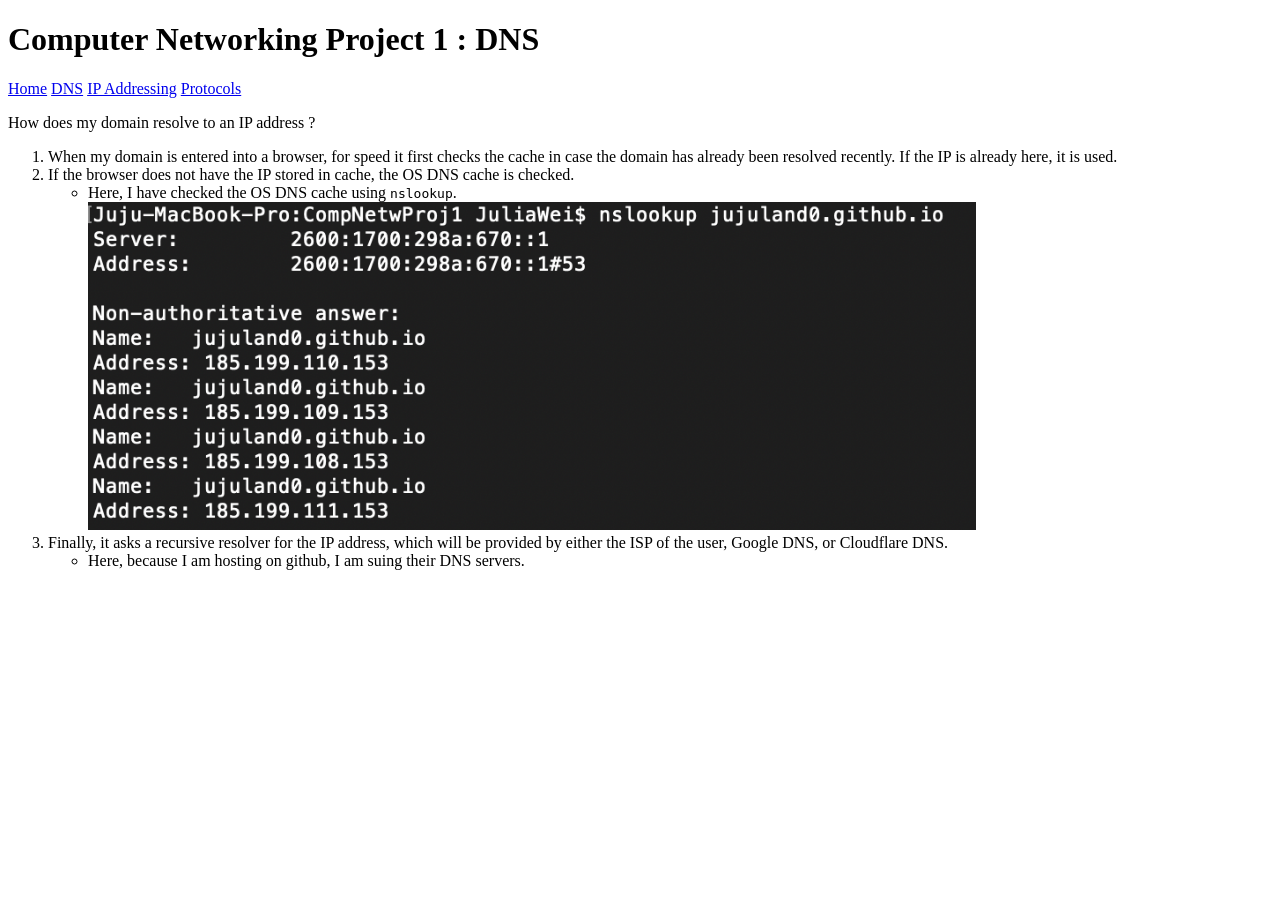
==== dns.html @ 5c5f8d42 "site basics" ====
<!DOCTYPE html>
<html lang="en">
<head>
	<meta charset="UTF-8">
	<meta name="viewport" content="width=device-width, initial-scale=1.0">
	<title>Project 1</title>
	<link rel="stylesheet" href="style.css">
</head>
<body>
	<h1>Computer Networking Project 1 : DNS</h1>

	<nav>
		<a href="index.html">Home</a>
		<a href="dns.html">DNS</a>
		<a href="ipaddressing.html">IP Addressing</a>
		<a href="protocols.html">Protocols</a>
	</nav>

	<p>How does my domain resolve to an IP address ?</p>
	
	<ol>
		<li>When my domain is entered into a browser, for speed it first checks the cache in case the domain has already been resolved recently. If the IP is already here, it is used.</li>
		<li>If the browser does not have the IP stored in cache, the OS DNS cache is checked.</li>
		<ul>
			<li>Here, I have checked the OS DNS cache using <code>nslookup</code>.</li>
			<a href="nslookup.png"><img src="nslookup.png" alt="nslookup output"></a>
		</ul>
		<li>Finally, it asks a recursive resolver for the IP address, which will be provided by either the ISP of the user, Google DNS, or Cloudflare DNS.</li>
		<ul>
			<li>Here, because I am hosting on github, I am suing their DNS servers.</li>
		</ul>
	</ol>
	

</body>
</html>
---- style.css ----
/* .indent {
	padding-left: 20px;
	list-style-position: inside;
} */

/* li.indent::marker {
	content: counter(list-item) ". ";
} */


img {
	max-width: 75%;
	height: auto;
}
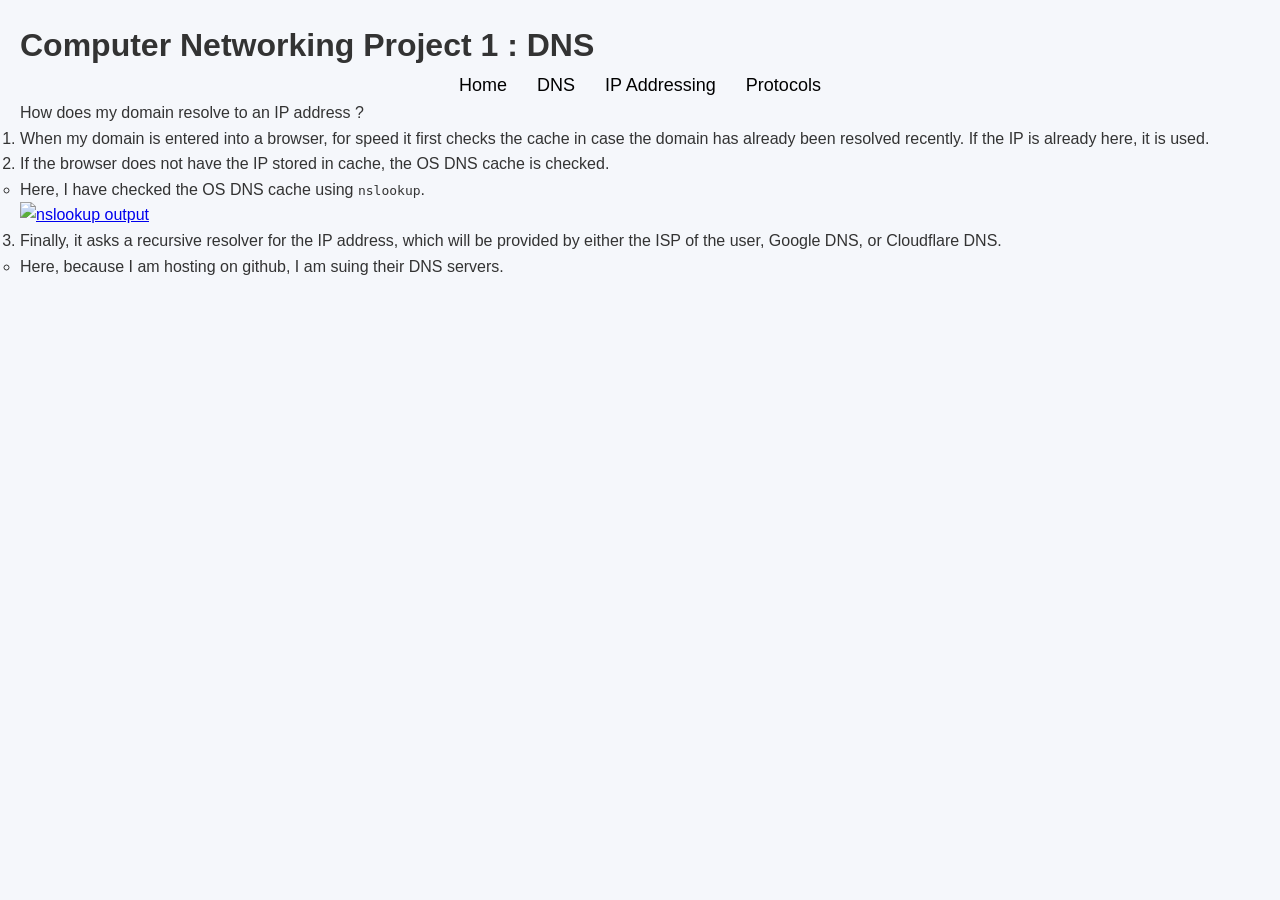
==== commit d705f36b: "project 2" ====
--- a/dns.html
+++ b/dns.html
@@ -23,7 +23,11 @@
 		<li>If the browser does not have the IP stored in cache, the OS DNS cache is checked.</li>
 		<ul>
 			<li>Here, I have checked the OS DNS cache using <code>nslookup</code>.</li>
-			<a href="nslookup.png"><img src="nslookup.png" alt="nslookup output"></a>
+			<a href="https://cdn.jsdelivr.net/gh/jujuland0/CompNetwProj1/nslookup.png" target ="_blank">
+				<img src="https://cdn.jsdelivr.net/gh/jujuland0/CompNetwProj1@main/nslookup.png"
+				alt="nslookup output"
+				loading = "lazy">
+			</a>
 		</ul>
 		<li>Finally, it asks a recursive resolver for the IP address, which will be provided by either the ISP of the user, Google DNS, or Cloudflare DNS.</li>
 		<ul>
--- a/style.css
+++ b/style.css
@@ -1,14 +1,56 @@
-/* .indent {
-	padding-left: 20px;
-	list-style-position: inside;
-} */
+/* * {
+	margin: 0;
+	padding: 0;
+	box-sizing: border-box;
+}
 
-/* li.indent::marker {
-	content: counter(list-item) ". ";
-} */
+body {
+	font-family: Arial, sans-serif;
+	line-height: 1.6;
+	padding: 20px;
+	color: #333;
+	background-color: #f5f7fb;
+}
+
+header {
+	background: #1f2937;
+	padding: 20px 0;
+}
+
+nav {
+	max-width: 1000px;
+	margin: auto;
+	display: flex;
+	justify-content: center;
+	gap: 30px;
+}
+
+nav a {
+	color: black;
+	text-decoration: none;
+	font-size: 18px;
+	font-weight: 500;
+	transition: color 0.2s ease;
+}
+
+nav a:hover {
+	color: #60a5fa;
+}
+
+main {
+	max-width: 900px;
+	margin: 40px auto;
+	padding: 40px;
+	background: white;
+	border-radius: 10px;
+	box-shadow: 0 5px 20px rgba(0, 0, 0, 0.75);
+}
 
 
 img {
 	max-width: 75%;
 	height: auto;
-}+} */
+
+/* MINIFIED CSS */
+*{margin:0;padding:0;box-sizing:border-box}body{font-family:Arial,sans-serif;line-height:1.6;padding:20px;color:#333;background-color:#f5f7fb}header{background:#1f2937;padding:20px 0}nav{max-width:1000px;margin:auto;display:flex;justify-content:center;gap:30px}nav a{color:#000;text-decoration:none;font-size:18px;font-weight:500;transition:color .2s}nav a:hover{color:#60a5fa}main{max-width:900px;margin:40px auto;padding:40px;background:#fff;border-radius:10px;box-shadow:0 5px 20px rgba(0,0,0,.75)}img{max-width:75%;height:auto}
